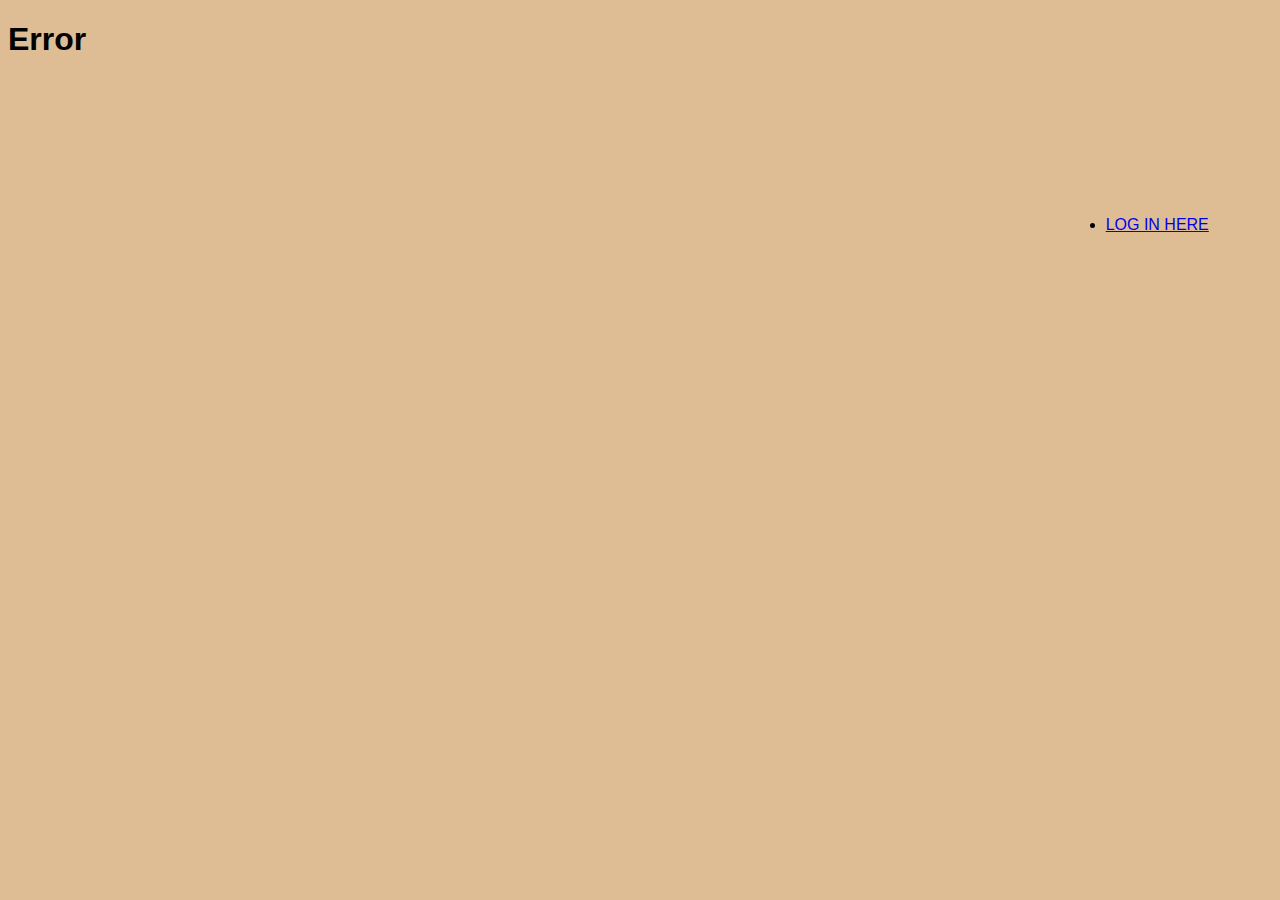
==== index.html @ b0f0cbfc "CA allmost done / 19.02.2020" ====
<!DOCTYPE html>
<html lang="en">
  <head>
    <meta charset="UTF-8" />
    <meta http-equiv="X-UA-Compatible" content="IE=edge" />
    <meta name="viewport" content="width=device-width, initial-scale=1.0" />
    <link rel="stylesheet" href="/css/styles2.css" />
    <link rel="stylesheet" href="/css/nav.css" />
    <title>Document</title>
  </head>
  <body>
    <div class="alert"></div>
    <main>
      <nav class="header-nav">
        <ul class="nav-link">
          <li class="headerlist"><a href="contact.html">LOG IN HERE</a></li>
        </ul>
      </nav>
    </main>
    <script src="/components/alert.js"></script>
    <script src="/js/script2.js"></script>
  </body>
</html>
---- css/styles2.css ----
body {
  font-family: "Gill Sans", "Gill Sans MT", Calibri, "Trebuchet MS", sans-serif;
  background-color: rgba(180, 102, 12, 0.438);
}

.pokediv {
  display: flex;
  justify-content: space-evenly;
}

.pokepic {
  display: flex;
  align-items: center;
  justify-content: center;
}

h2 {
  display: flex;
  align-items: center;
  justify-content: center;
}

main {
  display: flex;
  align-items: center;
  justify-content: center;
  flex-direction: column;
}

.pokeCard {
  display: flex;
  align-items: center;
  justify-content: center;
  flex-direction: column;
  padding-bottom: 3%;
  padding: 2%;
  border: 2px solid black;
  margin-top: 5%;
}
---- css/nav.css ----
.header-nav {
  width: 90%;
  display: flex;
  justify-content: flex-end;
  margin-top: 120px;
}
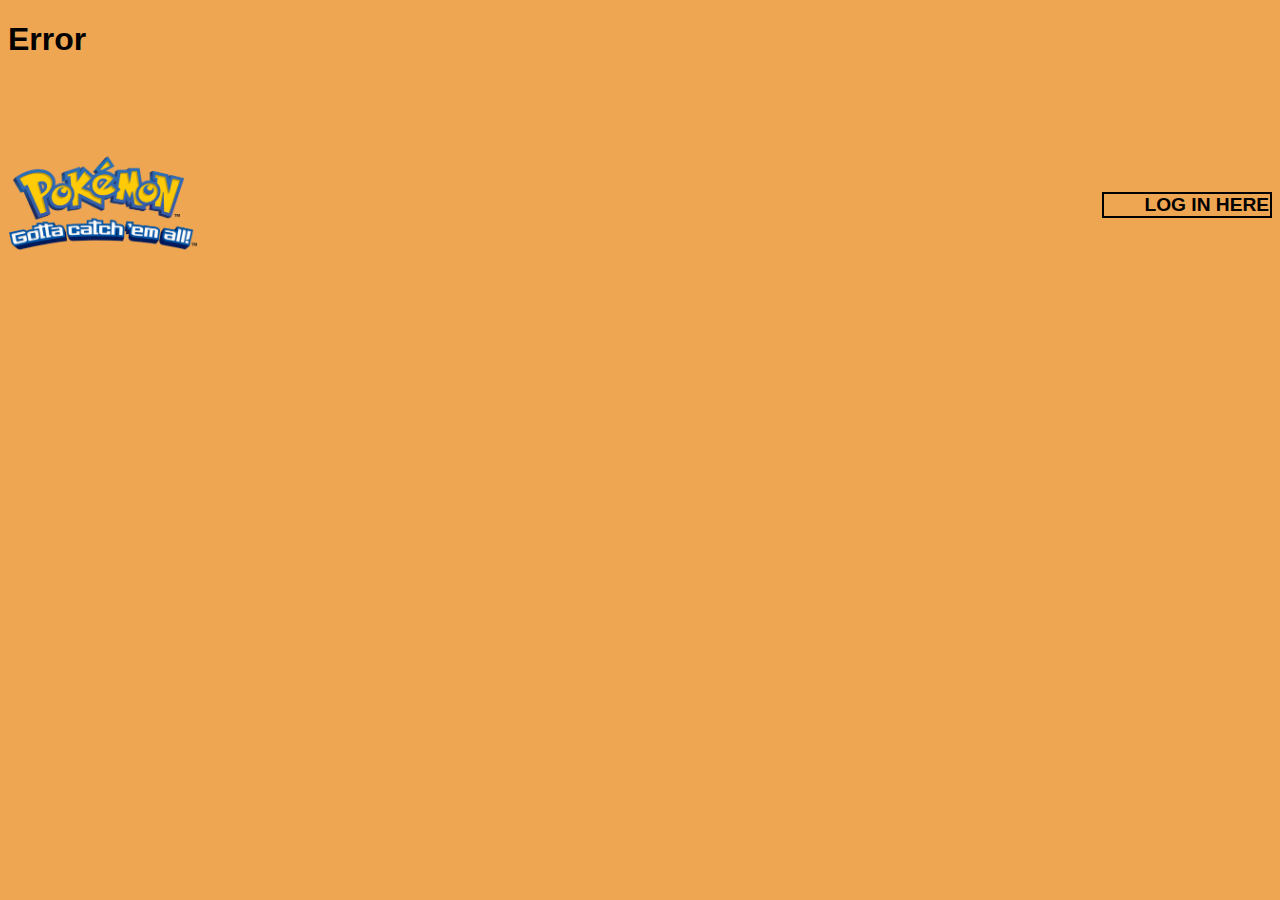
==== commit b5825b4f: "CA done" ====
--- a/index.html
+++ b/index.html
@@ -6,14 +6,20 @@
     <meta name="viewport" content="width=device-width, initial-scale=1.0" />
     <link rel="stylesheet" href="/css/styles2.css" />
     <link rel="stylesheet" href="/css/nav.css" />
-    <title>Document</title>
+    <link rel="stylesheet" href="/css/header.css">
+    <title>Pokemon</title>
   </head>
   <body>
     <div class="alert"></div>
     <main>
       <nav class="header-nav">
-        <ul class="nav-link">
-          <li class="headerlist"><a href="contact.html">LOG IN HERE</a></li>
+        <div class="poke__div">
+        <img class="pokemon__logo" src="/img/pokemon_logo_PNG10.png">
+        </div>
+        <ul class="nav__link">
+          <div class="login__div">
+          <li class="login__btn"><a href="contact.html">LOG IN HERE </a></li>
+        </div>
         </ul>
       </nav>
     </main>
--- a/css/styles2.css
+++ b/css/styles2.css
@@ -1,17 +1,26 @@
 body {
   font-family: "Gill Sans", "Gill Sans MT", Calibri, "Trebuchet MS", sans-serif;
-  background-color: rgba(180, 102, 12, 0.438);
+  background-color: #eea046ee;
 }
 
 .pokediv {
+  border: rgb(66, 214, 90) solid 2px;
+  width: 20%;
+  margin: auto;
   display: flex;
-  justify-content: space-evenly;
+  flex-direction: column;
+  align-items: center;
+  margin-top: 40px;
 }
 
 .pokepic {
   display: flex;
   align-items: center;
   justify-content: center;
+}
+
+.pokeinfo {
+  width: 100%;
 }
 
 h2 {
--- a/css/nav.css
+++ b/css/nav.css
@@ -1,6 +1,27 @@
+* {
+  text-decoration: none;
+  list-style: none;
+}
+
+a {
+  color: black;
+}
+
 .header-nav {
-  width: 90%;
+  width: 100%;
   display: flex;
-  justify-content: flex-end;
-  margin-top: 120px;
+  justify-content: space-between;
+  height: 250px;
+  align-items: center;
 }
+
+.login__btn, .headerlist {
+  font-size: larger ;
+  font-weight: 600;
+}
+
+.nav__link {
+  text-align: center;
+  width: 10%;
+  border: 2px solid black;
+}--- a/css/header.css
+++ b/css/header.css
@@ -0,0 +1,8 @@
+.poke__div {
+    width: 15%;
+    margin-top: 9;
+}
+
+.pokemon__logo {
+    width: 100%; 
+}
